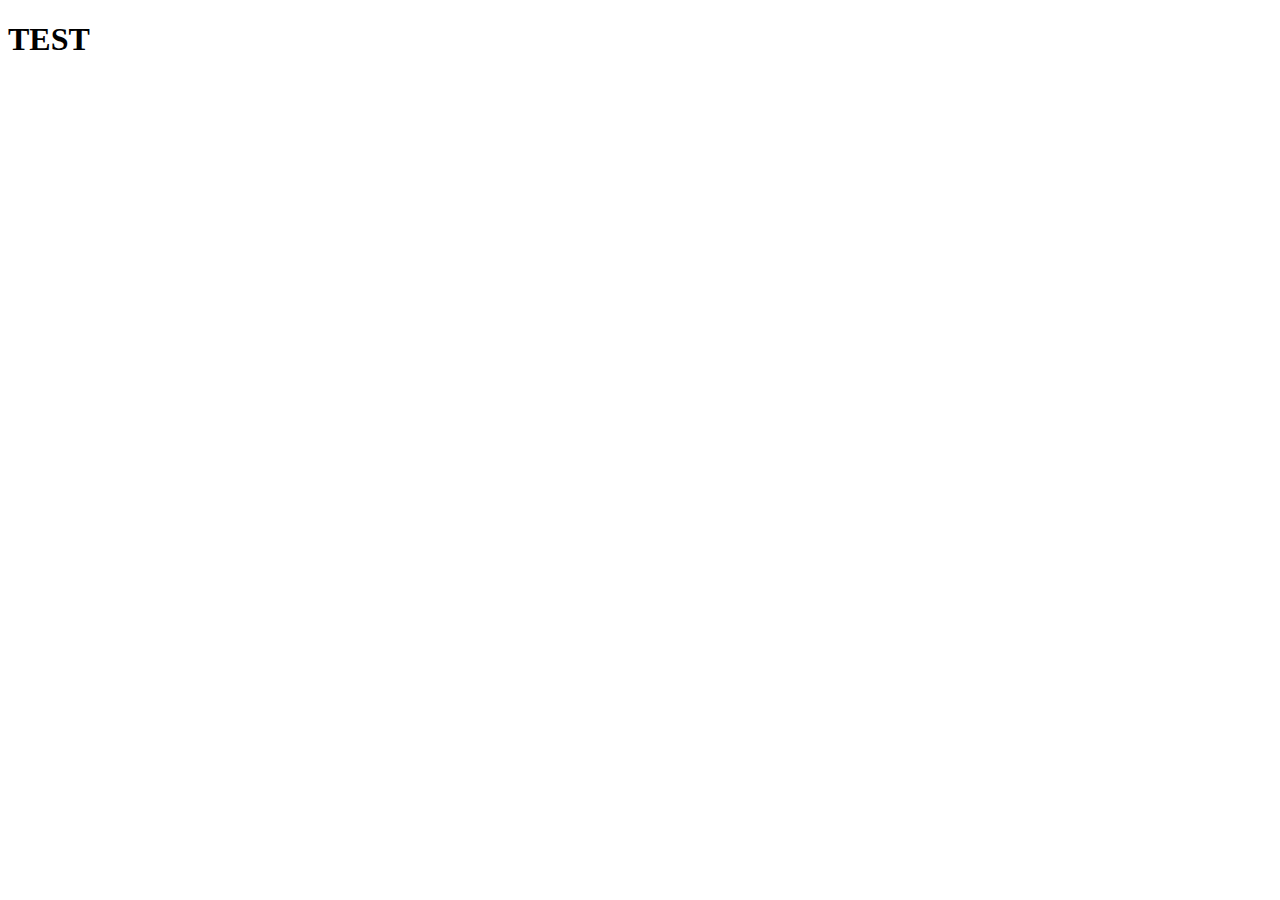
==== home.html @ da010901 "HTML, CSS, and JS for login/signup page. Added blank home page for testing purposes." ====
<!DOCTYPE html>
<html lang="en">
<head>
    <meta charset="UTF-8">
    <meta http-equiv="X-UA-Compatible" content="IE=edge">
    <meta name="viewport" content="width=device-width, initial-scale=1.0">
    <title>Document</title>
</head>
<body>
    <h1>TEST</h1>
</body>
</html>
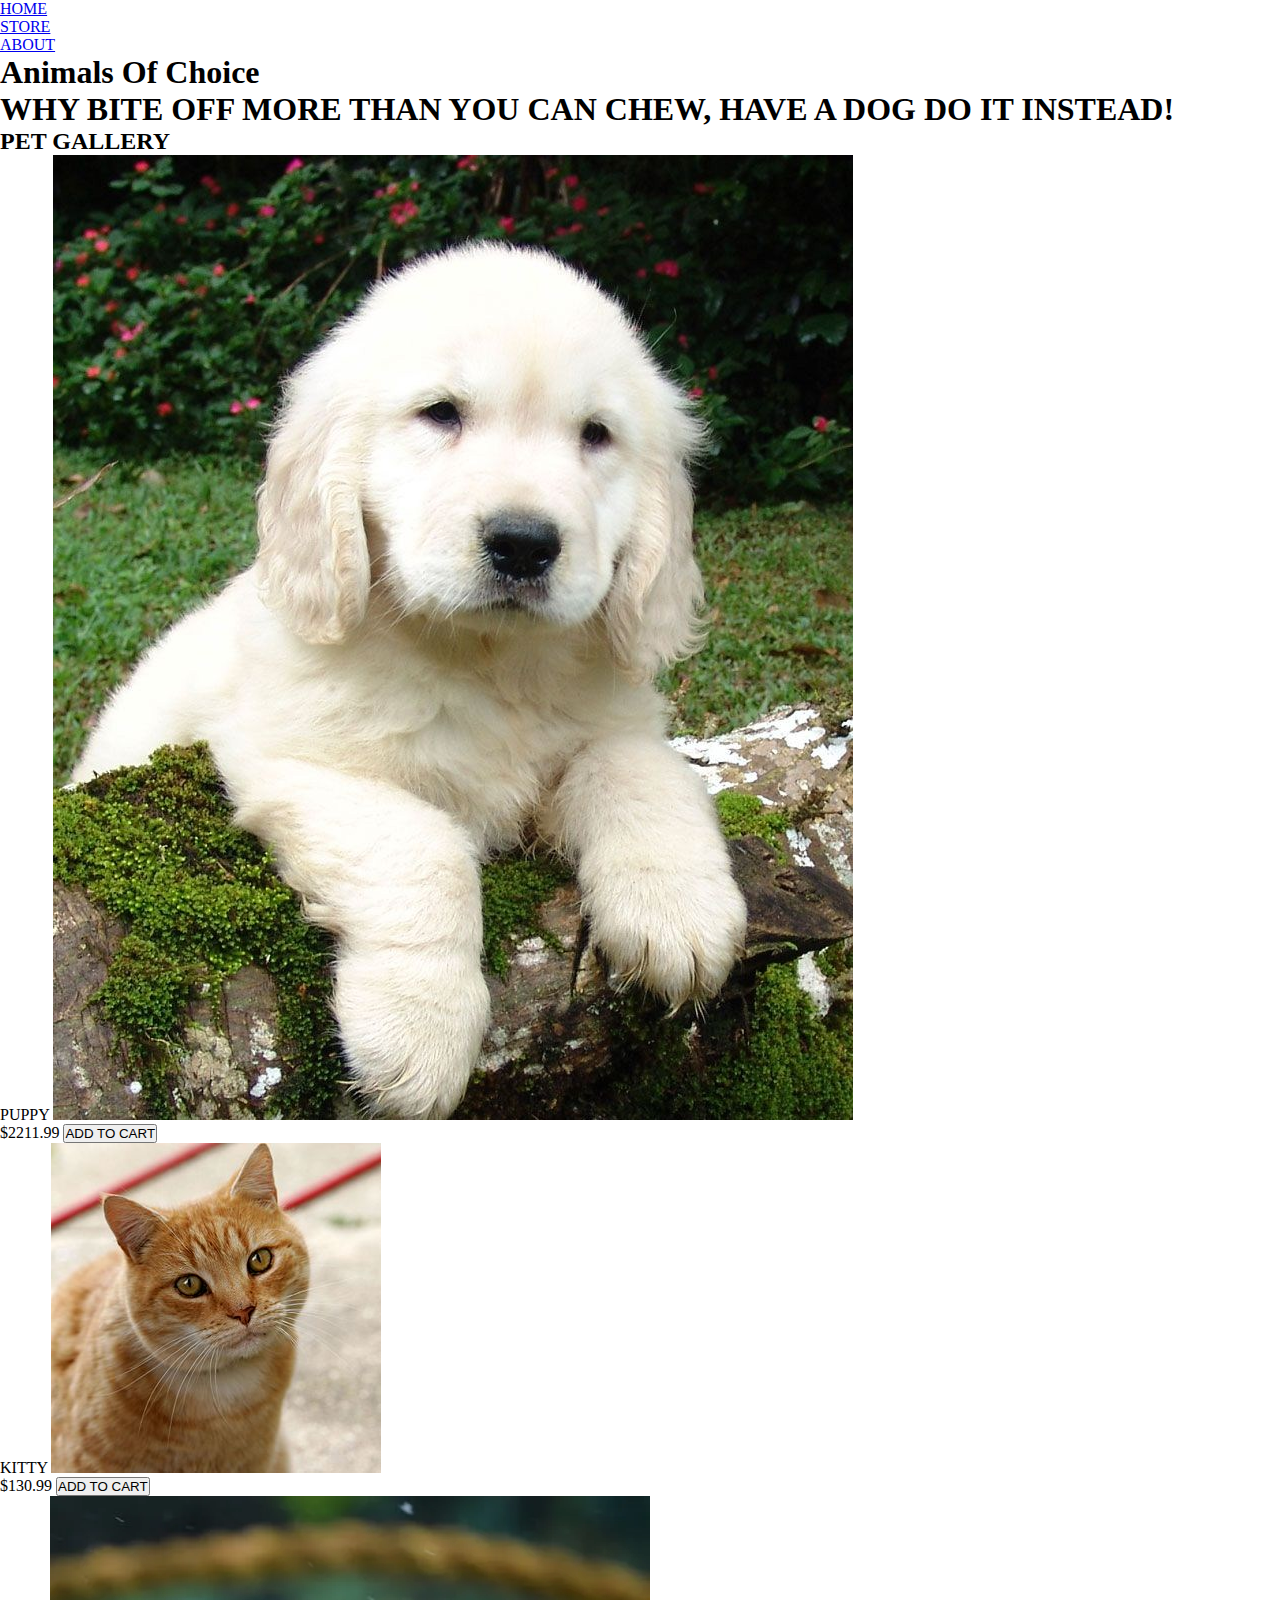
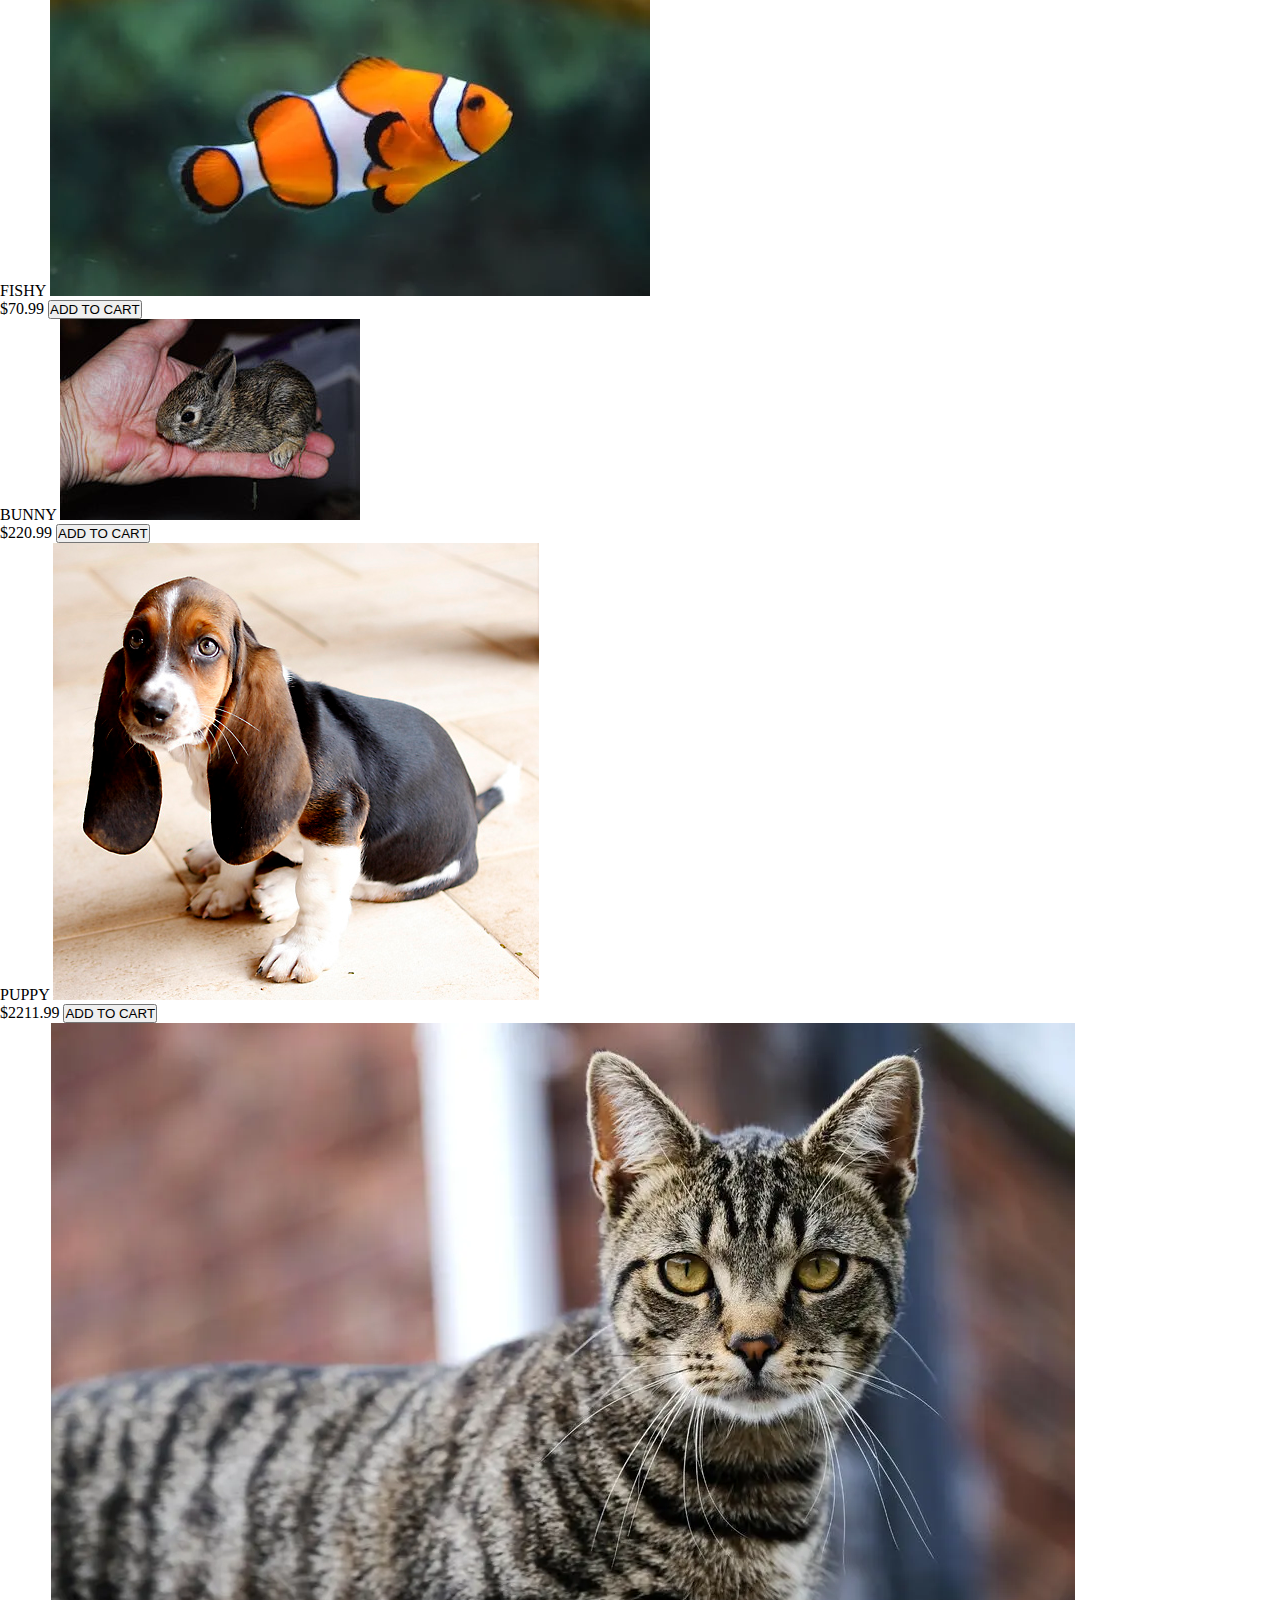
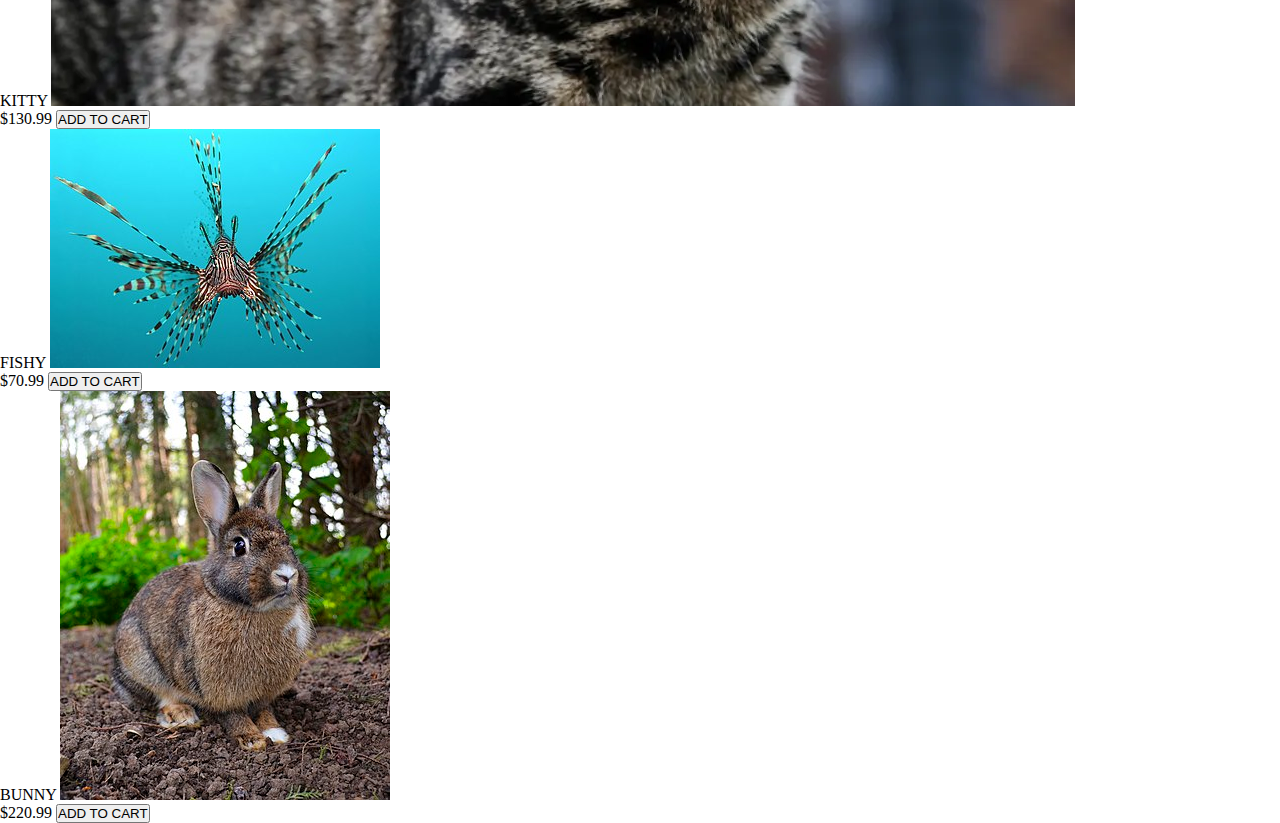
==== commit da08620a: "HTML and CSS for home page" ====
--- a/home.html
+++ b/home.html
@@ -4,9 +4,97 @@
     <meta charset="UTF-8">
     <meta http-equiv="X-UA-Compatible" content="IE=edge">
     <meta name="viewport" content="width=device-width, initial-scale=1.0">
-    <title>Document</title>
+    <link rel="stylesheet" href="index.css" />
+    <title>PET CO.</title>
 </head>
 <body>
-    <h1>TEST</h1>
+   
+
+ <header class="main-header">
+            <nav class="main-nav nav">
+    <ul>
+        <li><a href="index.html">HOME</a></li>
+        <li><a href="store.html">STORE</a></li>
+        <li><a href="about.html">ABOUT</a></li>
+    </ul>
+</nav>
+
+<h1 class="band-name band-name-large"><B>Animals Of Choice</B></h1>
+
+<title>SECRET LIFE OF PETS</title>
+<h1>WHY BITE OFF MORE THAN YOU CAN CHEW, HAVE A DOG DO IT INSTEAD!</h1>
+
+
+</header>
+<section class="container content-section">
+<h2 class="section-header">PET GALLERY</h2>
+<div class="shop-items">
+    <div class="shop-item">
+        <span class="shop-item-title">PUPPY</span>
+        <img class="shop-item-image" src="login pics/Golde33443.jpg">
+        <div class="shop-item-details">
+            <span class="shop-item-price">$2211.99</span>
+            <button class="btn btn-primary shop-item-button" type="button">ADD TO CART</button>
+        </div>
+    </div>
+    <div class="shop-item">
+        <span class="shop-item-title">KITTY</span>
+        <img class="shop-item-image" src="login pics/Cat03.jpg">
+        <div class="shop-item-details">
+            <span class="shop-item-price">$130.99</span>
+            <button class="btn btn-primary shop-item-button"type="button">ADD TO CART</button>
+        </div>
+    </div>
+    <div class="shop-item">
+        <span class="shop-item-title">FISHY</span>
+        <img class="shop-item-image" src="login pics/pexels-photo-128756.webp">
+        <div class="shop-item-details">
+            <span class="shop-item-price">$70.99</span>
+            <button class="btn btn-primary shop-item-button" type="button">ADD TO CART</button>
+        </div>
+    </div>
+    <div class="shop-item">
+        <span class="shop-item-title">BUNNY</span>
+        <img class="shop-item-image" src="login pics/little buns.jpg">
+        <div class="shop-item-details">
+            <span class="shop-item-price">$220.99</span>
+            <button class="btn btn-primary shop-item-button" type="button">ADD TO CART</button>
+
+            <div class="shop-items">
+                <div class="shop-item">
+                    <span class="shop-item-title">PUPPY</span>
+                    <img class="shop-item-image" src="login pics/Cara_de_quem_caiu_do_caminhão..._(cropped).jpg">
+                    <div class="shop-item-details">
+                        <span class="shop-item-price">$2211.99</span>
+                        <button class="btn btn-primary shop-item-button" type="button">ADD TO CART</button>
+                    </div>
+                </div>
+                <div class="shop-item">
+                    <span class="shop-item-title">KITTY</span>
+                    <img class="shop-item-image" src="login pics/07CAT-STRIPES-jumbo.webp">
+                    <div class="shop-item-details">
+                        <span class="shop-item-price">$130.99</span>
+                        <button class="btn btn-primary shop-item-button"type="button">ADD TO CART</button>
+                    </div>
+                </div>
+                <div class="shop-item">
+                    <span class="shop-item-title">FISHY</span>
+                    <img class="shop-item-image" src="login pics/fishers.jpg">
+                    <div class="shop-item-details">
+                        <span class="shop-item-price">$70.99</span>
+                        <button class="btn btn-primary shop-item-button" type="button">ADD TO CART</button>
+                    </div>
+                </div>
+                <div class="shop-item">
+                    <span class="shop-item-title">BUNNY</span>
+                    <img class="shop-item-image" src="login pics/bun bun.jpg">
+                    <div class="shop-item-details">
+                        <span class="shop-item-price">$220.99</span>
+                        <button class="btn btn-primary shop-item-button" type="button">ADD TO CART</button>
+
+        </div>
+    </div>
+</div>
+</section>
 </body>
 </html>--- a/index.css
+++ b/index.css
@@ -0,0 +1,119 @@
+/* START GLOBAL / MAIN CONTAINER */
+* {
+    margin: 0;
+    padding: 0;
+    box-sizing: border-box;
+}
+
+.login-signup-container {
+    height: 100vh;
+    /* 100% of the view height */
+    display: flex;
+    flex-direction: column;
+    /* So that the title and form stack vertically */
+    align-items: center;
+    /* Horizontally aligns the forms */
+    justify-content: center;
+    /* Vertically aligns the forms */
+    background-image: url("login_images/pet_store_background.jpeg");
+    /* NOTE DOWNLOAD THIS IMAGE */
+    background-size: contain;
+    background-repeat: no-repeat;
+    font-family: 'Kanit', sans-serif;
+}
+
+.login-signup-title {
+    text-align: center;
+    color: rgb(20, 150, 20);
+    font-size: 30px;
+    background-color: rgb(145, 239, 145, .75);
+    border-radius: 10px;
+    width: 400px;
+    max-width: 400px;
+    box-shadow: 0 0 40px rgb(0, 0, 0);
+}
+/* END GLOBAL / MAIN CONTAINER */
+
+
+
+/* START LOGIN AND SIGNUP FORMS */
+.form-container {
+    margin-top: 1rem;
+    /* 1 rem unit = size of the default font, 12px font means 1rem = 12px, good for evenly spacing divs. */
+    padding: 2rem;
+    background-color: rgb(200, 200, 200, .5);
+    width: 400px;
+    max-width: 400px;
+    /* NOTE: REVIEW */
+    box-shadow: 0 0 40px;
+    /* Note: Review syntax */
+    border-radius: 15px;
+}
+
+.form-hidden {
+    display: none;
+}
+
+.form-title {
+    text-align: center;
+    margin-bottom: 2rem;
+    color: rgb(20, 150, 20);
+    font-size: 45px;
+}
+
+.input-container {
+    margin-bottom: 1rem;
+    /* Might be the standard to put margins on divs when we can */
+}
+
+.form-input {
+    display: block;
+    /* So we can apply height and width */
+    width: 100%;
+    /* Makes the buttons a good size, doesn't stretch to the end because of the padding on the form */
+    padding: 0.75rem;
+    border: 2px solid rgb(20, 150, 20);
+    border-radius: 10px;
+    font-size: 18px;
+}
+
+.form-button {
+    width: 100%;
+    padding: 0.2rem 2rem;
+    background-color: rgb(185, 255, 185);
+    border-radius: 10px;
+    border: 2px solid rgb(20, 150, 20);
+    font-family: 'Kanit', sans-serif;
+    font-size: 25px;
+    color: rgb(20, 150, 20);
+
+    /* Thing I could add: */
+    /* fontweight and fontsize */
+    /* color */
+    /* border, border radius, outline, cursor, background color */
+}
+
+.form-button:hover {
+    background-color: rgb(115, 255, 115);
+}
+
+.form-text {
+/* Margin doesn't work on the link itself */
+    margin-top: 1.1rem;
+}
+
+.form-link {
+    color: rgb(20, 150, 20);
+    font-size: 18px;
+}
+
+.form-link:hover {
+    color: rgb(35, 200, 35);
+    cursor: pointer;
+    text-decoration: underline;
+}
+
+#login-error {
+    color: red;
+}
+/* END LOGIN AND SIGNUP FORMS */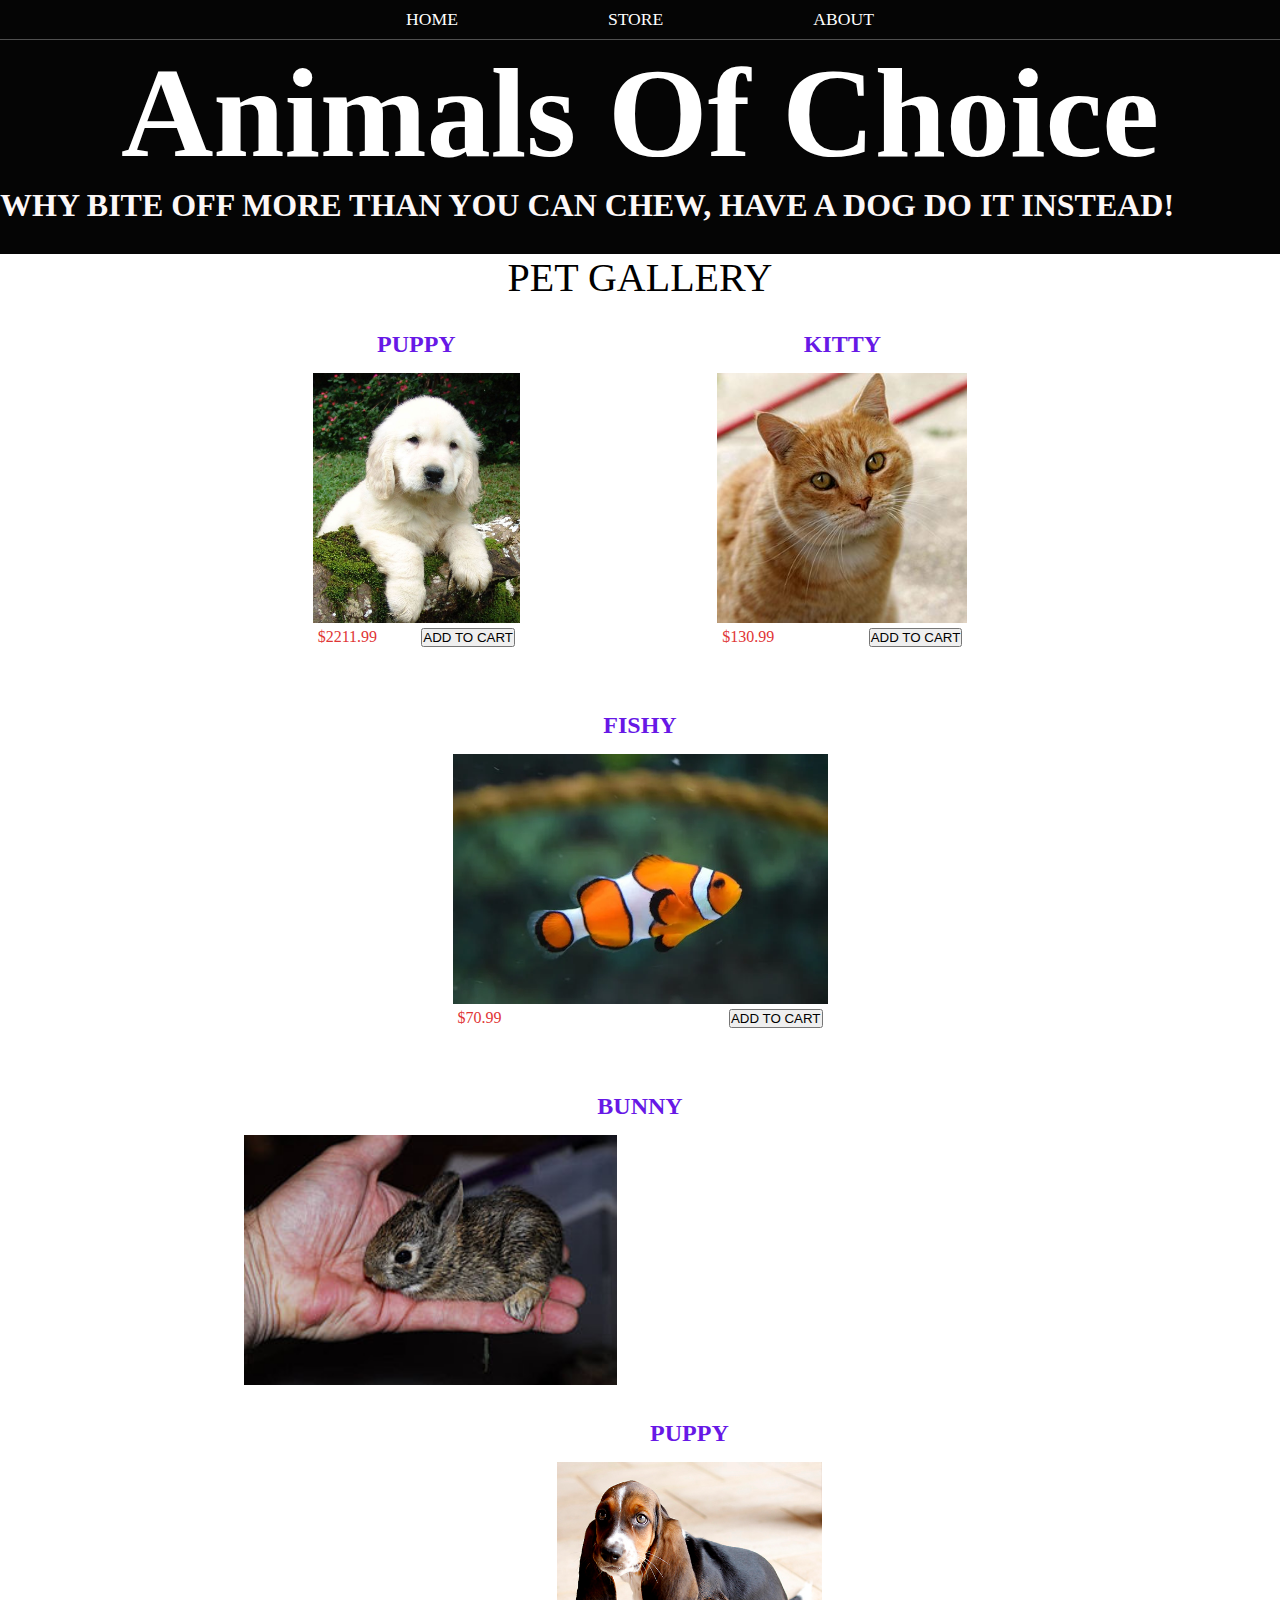
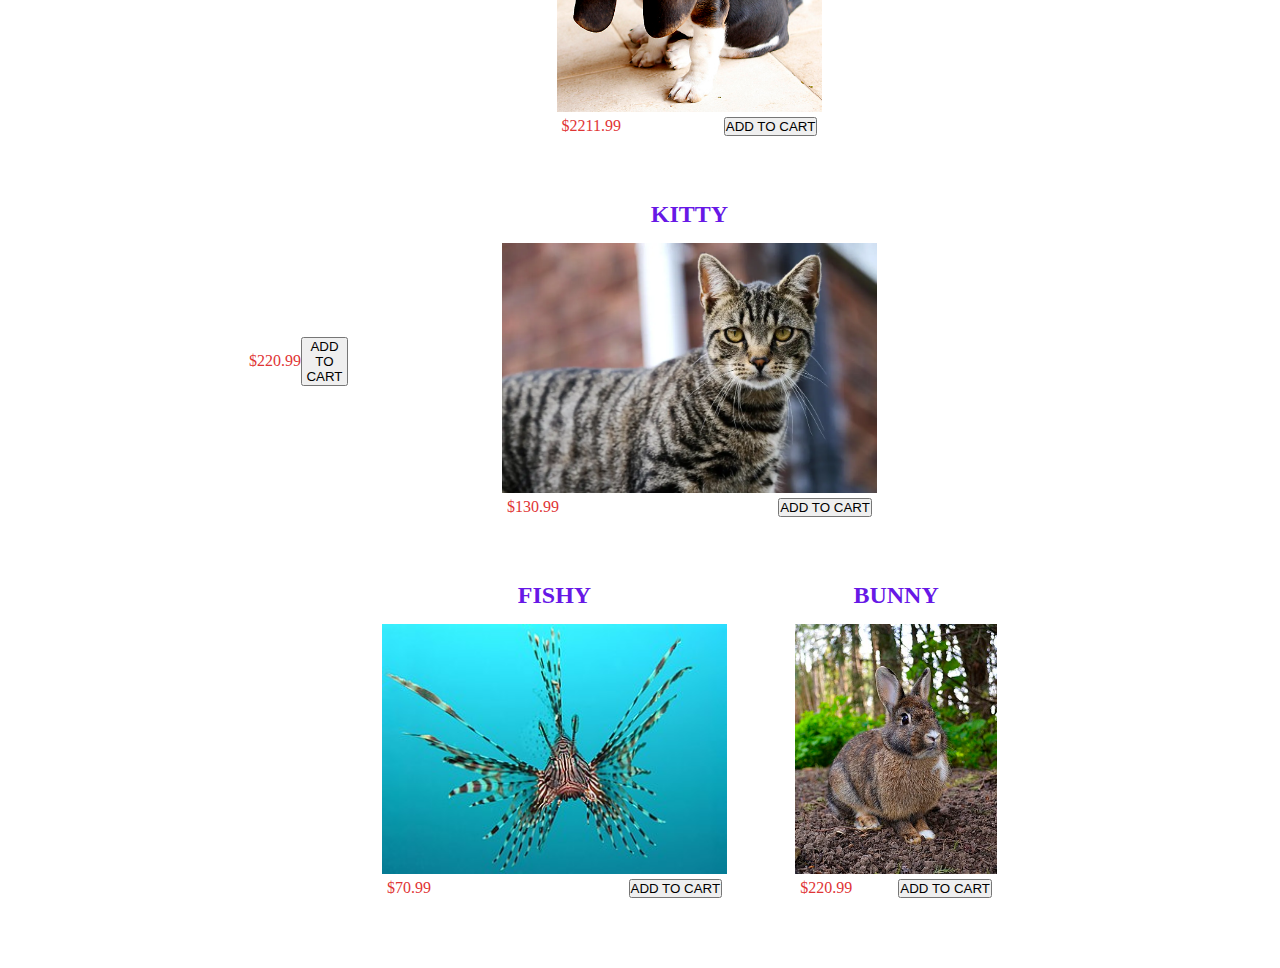
==== commit 03d0f8e6: "Final version" ====
--- a/home.html
+++ b/home.html
@@ -4,8 +4,8 @@
     <meta charset="UTF-8">
     <meta http-equiv="X-UA-Compatible" content="IE=edge">
     <meta name="viewport" content="width=device-width, initial-scale=1.0">
-    <link rel="stylesheet" href="index.css" />
-    <title>PET CO.</title>
+    <link rel="stylesheet" href="home.css" />
+    <title>CSET Pet Shop | Home</title>
 </head>
 <body>
    
--- a/home.css
+++ b/home.css
@@ -0,0 +1,239 @@
+* {
+    margin: 0%;
+    padding: 0%;
+    box-sizing: border-box;
+}
+.shop-item {
+    margin: 30px;
+    display: block;
+    position: 
+   
+}
+
+.shop-item-title {
+    display: block;
+    width: 100%;
+    text-align: center;
+    font-weight: bold;
+    font-size: 1.5em;
+    color: rgb(103, 24, 230);
+    margin-bottom: 15px;
+}
+
+.shop-item-image {
+    height: 250px;
+    display: flex;
+    align-items:baseline;
+}
+
+.shop-item-details {
+    display: flex;
+    align-items: center;
+    padding: 5px;
+}
+
+.shop-item-price {
+    flex-grow: 1;
+    color: rgb(223, 53, 53);
+}
+
+.shop-items {
+    display: flex;
+    flex-wrap: wrap;
+    justify-content: space-around;
+}
+
+
+
+
+
+
+
+.cart-header {
+    font-weight: bold;
+    font-size: 1.25em;
+    color: #333;
+}
+
+.cart-column {
+    display: flex;
+    align-items: center;
+    border-bottom: 1px solid black;
+    margin-right: 1.5em;
+    padding-bottom: 10px;
+    margin-top: 10px;
+}
+
+.cart-row {
+    display: flex;
+}
+
+.cart-item {
+    width: 45%;
+}
+
+.cart-price {
+    width: 20%;
+    font-size: 1.2em;
+    color: #333;
+}
+
+.cart-quantity {
+    width: 35%;
+}
+
+.cart-item-title {
+    color: rgb(223, 27, 27);
+    margin-left: .5em;
+    font-size: 1.2em;
+}
+
+.cart-item-image {
+    width: 75px;
+    height: auto;
+    border-radius: 10px;
+}
+
+.btn-danger {
+    color: white;
+    background-color: #EB5757;
+    border: none;
+    border-radius: .3em;
+    font-weight: bold;
+}
+
+.btn-danger:hover {
+    background-color: #CC4C4C;
+}
+
+.cart-quantity-input {
+    height: 34px;
+    width: 50px;
+    border-radius: 5px;
+    border: 1px solid #56CCF2;
+    background-color: rgb(31, 68, 172);
+    color: #333;
+    padding: 0;
+    text-align: center;
+    font-size: 1.2em;
+    margin-right: 25px;
+}
+
+.cart-row:last-child {
+    border-bottom: 1px solid black;
+}
+
+.cart-row:last-child .cart-column {
+    border: none;
+}
+
+.cart-total {
+    text-align: end;
+    margin-top: 10px;
+    margin-right: 10px;
+}
+
+.cart-total-title {
+    font-weight: bold;
+    font-size: 1.5em;
+    color: black;
+    margin-right: 20px;
+}
+
+.cart-total-price {
+    color: #333;
+    font-size: 1.1em;
+}
+
+.btn-purchase {
+    display: block;
+    margin: 40px auto 80px auto;
+    font-size: 1.75em;
+}
+
+html, body {
+    margin: 0;
+    padding: 0;
+    min-height: 100%;
+    background-color: rgb(255, 255, 255);
+}
+
+.nav ul {
+    margin: 0;
+}
+
+.nav li {
+    display: inline;
+}
+
+.nav a {
+    display: inline-block;
+    padding: .5em;
+    color: white;
+    text-decoration: none;
+}
+
+.main-nav {
+    text-align: center;
+    font-size: 1.1em;
+    font-weight: lighter;
+    border-bottom: 1px solid rgba(255, 255, 255, .3)
+}
+
+.main-nav li {
+    padding: 0 5%;
+}
+
+.nav a:hover {
+    background-color: rgba(255, 255, 255, .3)
+}
+
+.main-header {
+    background-color: rgba(0, 0, 0, 0.979);
+    background-image: url("Images/Header Background.jpg");
+    background-blend-mode: multiply;
+    background-size: cover;
+    padding-bottom: 30px;
+    margin: 0px;
+}
+h1 {
+  color: rgb(252, 247, 247);
+}
+
+.band-name {
+    text-align: center;
+    margin: 0;
+    font-size: 4em;
+    font-family: "Booter - Zero Zero";
+    font-weight: normal;
+    color: white;
+}
+
+.band-name-large {
+    font-size: 8em;
+}
+
+.content-section {
+    margin: 1em;
+}
+
+.container {
+    max-width: 900px;
+    margin: 0 auto;
+    padding: 0 1.5em;
+}
+.section-header {
+    font-family: "Metal Mania";
+    font-weight: normal;
+    color: rgb(0, 0, 0);
+    text-align: center;
+    font-size: 2.5em;
+}
+
+.about-band-image {
+    float: left;
+    height: 200px;
+    width: 200px;
+    margin: 15px;
+    border-radius: 50%;
+}